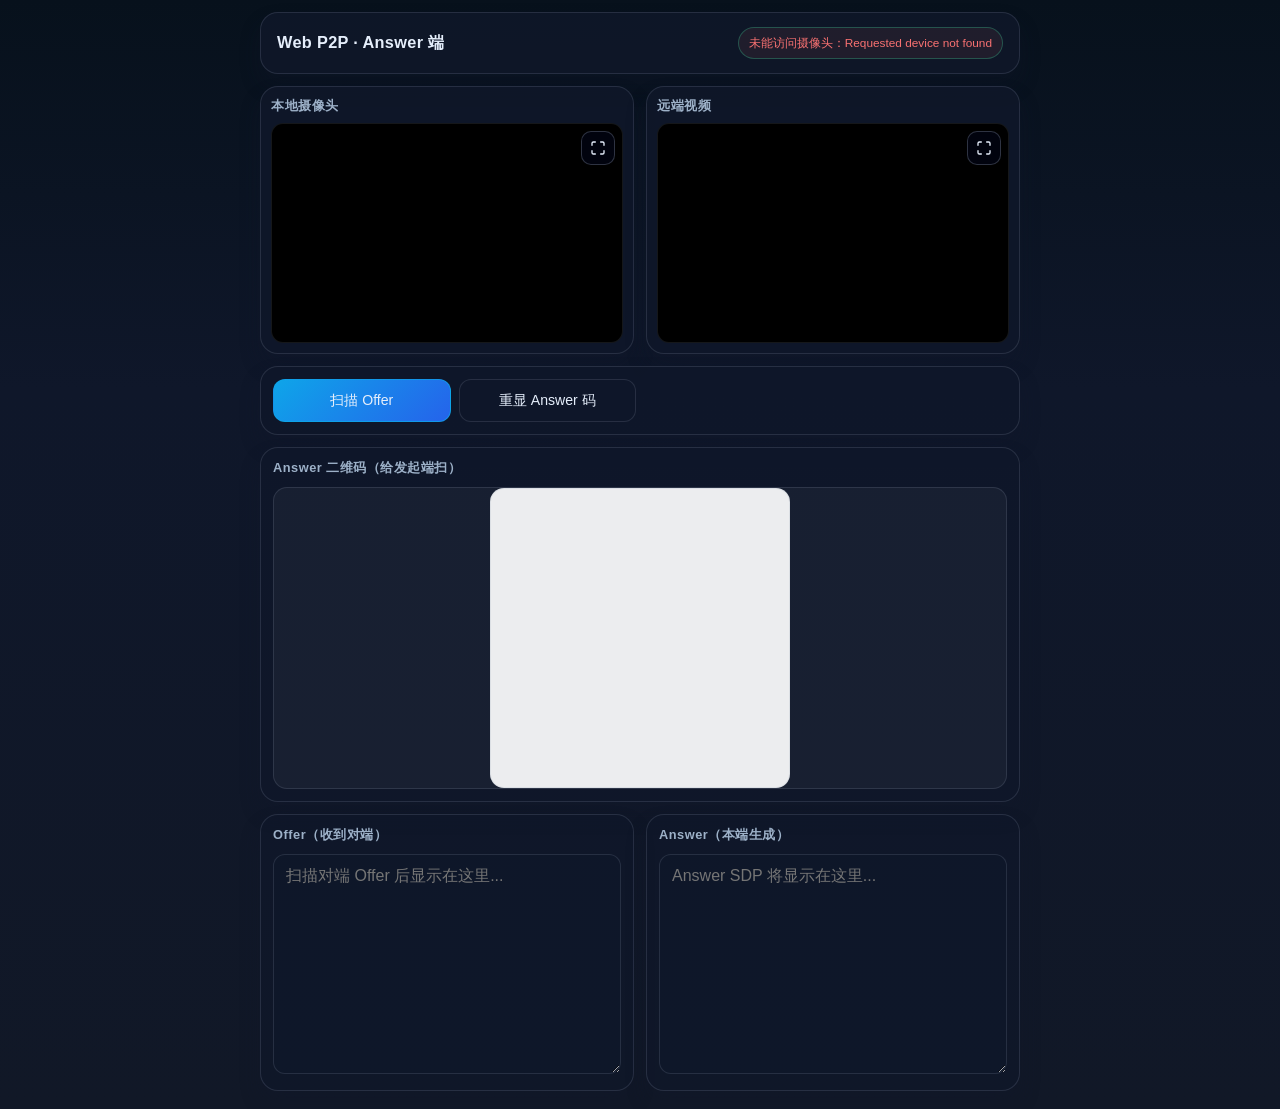
==== answer.html @ 732caa5c "[modified] 拆分offer和answer" ====
<!DOCTYPE html>
<html lang="zh-CN">
  <head>
    <meta charset="UTF-8" />
    <meta name="viewport" content="width=device-width, initial-scale=1.0, viewport-fit=cover" />
    <title>Web P2P · Answer 端</title>
    <link rel="stylesheet" href="style.css" />
  </head>
  <body>
    <div class="app">
      <header class="header card">
        <h1>Web P2P · Answer 端</h1>
        <div id="status" class="status">准备中</div>
      </header>

      <section class="video-grid">
        <div class="video-card card">
          <h3>本地摄像头</h3>
          <div class="video-wrap">
            <video id="localVideo" autoplay muted playsinline></video>
            <button class="fs-btn" data-fs-for="localVideo" title="全屏" aria-label="全屏">
              <svg viewBox="0 0 24 24" fill="none" stroke="currentColor" stroke-width="2" stroke-linecap="round" stroke-linejoin="round"><path d="M8 3H5a2 2 0 0 0-2 2v3m18 0V5a2 2 0 0 0-2-2h-3m0 18h3a2 2 0 0 0 2-2v-3M3 16v3a2 2 0 0 0 2 2h3"/></svg>
            </button>
          </div>
        </div>
        <div class="video-card card">
          <h3>远端视频</h3>
          <div class="video-wrap">
            <video id="remoteVideo" autoplay playsinline></video>
            <button class="fs-btn" data-fs-for="remoteVideo" title="全屏" aria-label="全屏">
              <svg viewBox="0 0 24 24" fill="none" stroke="currentColor" stroke-width="2" stroke-linecap="round" stroke-linejoin="round"><path d="M8 3H5a2 2 0 0 0-2 2v3m18 0V5a2 2 0 0 0-2-2h-3m0 18h3a2 2 0 0 0 2-2v-3M3 16v3a2 2 0 0 0 2 2h3"/></svg>
            </button>
          </div>
        </div>
      </section>

      <div class="controls card">
        <button id="scanOfferBtn" class="primary">扫描 Offer</button>
        <button id="showAnswerBtn">重显 Answer 码</button>
      </div>

      <div class="qr-box card">
        <div style="width:100%;">
          <h3>Answer 二维码（给发起端扫）</h3>
          <div class="qr-wrap">
            <canvas id="qrCanvas" width="220" height="220"></canvas>
          </div>
        </div>
      </div>

      <div class="sdp-grid">
        <div class="sdp-box card">
          <h3>Offer（收到对端）</h3>
          <textarea id="offerSdp" readonly placeholder="扫描对端 Offer 后显示在这里..."></textarea>
        </div>
        <div class="sdp-box card">
          <h3>Answer（本端生成）</h3>
          <textarea id="answerSdp" readonly placeholder="Answer SDP 将显示在这里..."></textarea>
        </div>
      </div>
    </div>

    <div id="scanModal" class="scan-modal hidden">
      <div class="scanner-panel">
        <video id="scanVideo" autoplay playsinline muted></video>
        <div class="scan-actions">
          <button id="scanStartBtn" class="primary">开始扫描</button>
          <button id="scanCloseBtn">关闭</button>
        </div>
      </div>
    </div>

    <!-- qrcode@1.5.1 / jsQR@1.4.0 本地文件,避免 CDN 在国内不可达 -->
    <script src="lib/qrcode.min.js"></script>
    <script src="lib/jsqr.min.js"></script>
    <script src="common.js"></script>
    <script>
      const offerSdpEl = document.getElementById('offerSdp');
      const answerSdpEl = document.getElementById('answerSdp');

      // 应答端流程:扫对端 Offer → 自动生成 Answer → 展示二维码 → 等待建连
      async function acceptOffer(rawText) {
        try {
          const sdp = P2P.normalizeSdp(rawText);
          if (!sdp) {
            setStatus('扫描结果为空', false);
            return;
          }
          if (P2P.inferTypeFromSdp(sdp) !== 'offer') {
            setStatus('扫到的不是 Offer（对端也是应答端？）', false);
            return;
          }

          setStatus('已收到 Offer，正在生成 Answer...');
          await P2P.ensureLocalStream();
          offerSdpEl.value = sdp;

          const pc = P2P.createPeerConnection();
          await pc.setRemoteDescription({ type: 'offer', sdp: P2P.filterSdpCodecs(sdp) });
          const rawAnswer = await pc.createAnswer();
          const filteredAnswer = P2P.filterSdpCodecs(rawAnswer.sdp);
          await pc.setLocalDescription({ ...rawAnswer, sdp: filteredAnswer });

          // 立即展示(尚无 ICE 候选),不等收集
          let payload = P2P.buildQrPayload(pc.localDescription.sdp);
          answerSdpEl.value = payload;
          P2P.renderQr(payload);
          setStatus('Answer 已生成，正在收集 ICE...');

          // ICE 收集完成(或超时)后刷新为含候选的最终版
          await P2P.waitForGatheringComplete(pc);
          payload = P2P.buildQrPayload(pc.localDescription.sdp);
          answerSdpEl.value = payload;
          P2P.renderQr(payload);
          setStatus('Answer 二维码就绪，请让发起端扫描');
        } catch (error) {
          console.error(error);
          setStatus('处理 Offer 失败：' + error.message, false);
        }
      }

      function scanOffer() {
        P2P.openScanner(acceptOffer);
      }

      document.getElementById('scanOfferBtn').addEventListener('click', scanOffer);
      document.getElementById('scanStartBtn').addEventListener('click', scanOffer);
      document.getElementById('scanCloseBtn').addEventListener('click', P2P.closeScanner);

      // 二维码被清掉/想再展示时,从当前连接里重取 Answer
      document.getElementById('showAnswerBtn').addEventListener('click', () => {
        const pc = P2P.state.peerConnection;
        if (!pc || !pc.localDescription) {
          setStatus('还没有生成过 Answer，请先扫描对端 Offer', false);
          return;
        }
        const payload = P2P.buildQrPayload(pc.localDescription.sdp);
        answerSdpEl.value = payload;
        P2P.renderQr(payload);
        setStatus('Answer 二维码已重显');
      });

      (async function init() {
        try {
          await P2P.ensureLocalStream();
          setStatus('摄像头已准备好，等待扫描对端 Offer');
        } catch (error) {
          setStatus('未能访问摄像头：' + error.message, false);
        }
      })();
    </script>
  </body>
</html>
---- style.css ----
:root {
        --bg: #08111f;
        --panel: rgba(15, 23, 42, 0.88);
        --line: rgba(148, 163, 184, 0.18);
        --text: #e5eefb;
        --muted: #9db1c8;
        --green: #34d399;
        --danger: #f87171;
      }

      * { box-sizing: border-box; }

      html, body {
        margin: 0;
        min-height: 100%;
        background: linear-gradient(180deg, #07111c 0%, #0f172a 35%, #111827 100%);
        color: var(--text);
        font-family: -apple-system, BlinkMacSystemFont, "Segoe UI", sans-serif;
      }

      body {
        display: flex;
        justify-content: center;
        padding: max(12px, env(safe-area-inset-top)) 12px max(18px, env(safe-area-inset-bottom));
      }

      .app {
        width: min(100%, 460px);
        display: flex;
        flex-direction: column;
        gap: 12px;
      }

      .card {
        background: var(--panel);
        border: 1px solid var(--line);
        border-radius: 18px;
        box-shadow: 0 12px 20px rgba(15, 23, 42, 0.3);
      }

      .header {
        display: flex;
        justify-content: space-between;
        align-items: center;
        gap: 10px;
        padding: 14px 16px;
      }

      .header h1 {
        margin: 0;
        font-size: 1.02rem;
        letter-spacing: 0.02em;
      }

      .status {
        font-size: 0.74rem;
        color: var(--green);
        background: rgba(52, 211, 153, 0.09);
        border: 1px solid rgba(52, 211, 153, 0.3);
        border-radius: 999px;
        padding: 8px 10px;
        line-height: 1.2;
      }

      .video-grid {
        display: grid;
        grid-template-columns: 1fr;
        gap: 12px;
      }

      .video-card {
        padding: 10px;
      }

      .video-card h3 {
        margin: 0 0 8px;
        color: var(--muted);
        font-size: 0.83rem;
        font-weight: 600;
        letter-spacing: 0.04em;
      }

      .video-wrap {
        position: relative;
      }

      video {
        display: block;
        width: 100%;
        height: 220px;
        border-radius: 12px;
        background: #000;
        object-fit: cover;
        border: 1px solid rgba(148, 163, 184, 0.14);
      }

      video:fullscreen {
        width: 100%;
        height: 100%;
        object-fit: contain;
        border: none;
        border-radius: 0;
      }

      video:-webkit-full-screen {
        width: 100%;
        height: 100%;
        object-fit: contain;
        border: none;
        border-radius: 0;
      }

      .fs-btn {
        position: absolute;
        top: 8px;
        right: 8px;
        width: 34px;
        height: 34px;
        padding: 0;
        display: flex;
        align-items: center;
        justify-content: center;
        border-radius: 10px;
        background: rgba(2, 6, 23, 0.62);
        border: 1px solid rgba(148, 163, 184, 0.3);
      }

      .fs-btn svg {
        width: 16px;
        height: 16px;
      }

      .controls {
        display: grid;
        grid-template-columns: repeat(2, minmax(0, 1fr));
        gap: 8px;
        padding: 12px;
      }

      button {
        text-align: center;
        border: 1px solid var(--line);
        background: rgba(15, 23, 42, 0.9);
        color: var(--text);
        padding: 11px 12px;
        border-radius: 12px;
        font-size: 0.88rem;
        cursor: pointer;
      }

      button.primary { background: linear-gradient(135deg, #0ea5e9, #2563eb); border-color: rgba(14, 165, 233, 0.7); }
      button.warning { background: linear-gradient(135deg, #f59e0b, #f97316); border-color: rgba(245, 158, 11, 0.7); }
      button.danger { background: linear-gradient(135deg, #ef4444, #b91c1c); border-color: rgba(239, 68, 68, 0.8); }

      .qr-box {
        padding: 12px;
      }

      .qr-box h3, .sdp-box h3 {
        margin: 0 0 10px;
        color: var(--muted);
        font-size: 0.8rem;
        letter-spacing: 0.04em;
      }

      .qr-wrap {
        display: flex;
        justify-content: center;
        align-items: center;
        background: rgba(255,255,255,0.04);
        border: 1px solid rgba(148, 163, 184, 0.18);
        border-radius: 14px;
        min-height: 220px;
      }

      #qrCanvas {
        width: min(100%, 300px);
        height: auto;
        background: rgba(255,255,255,0.92);
        border-radius: 14px;
        padding: 10px;
        border: 1px solid rgba(148, 163, 184, 0.2);
      }

      .sdp-grid {
        display: grid;
        grid-template-columns: 1fr 1fr;
        gap: 12px;
      }

      .sdp-box {
        padding: 12px;
      }

      textarea {
        width: 100%;
        min-height: 220px;
        resize: vertical;
        border-radius: 12px;
        border: 1px solid var(--line);
        background: rgba(15, 23, 42, 0.65);
        color: var(--text);
        padding: 10px 12px;
        font: inherit;
        line-height: 1.4;
      }

      .scan-modal {
        position: fixed;
        inset: 0;
        display: flex;
        align-items: center;
        justify-content: center;
        background: rgba(2, 6, 23, 0.78);
        padding: 16px;
        z-index: 20;
      }

      .scan-modal.hidden { display: none; }

      .scanner-panel {
        width: min(100%, 420px);
        background: rgba(15, 23, 42, 0.97);
        border: 1px solid var(--line);
        border-radius: 18px;
        padding: 12px;
      }

      .scanner-panel video {
        height: 300px;
      }

      .scan-actions {
        display: flex;
        justify-content: flex-end;
        gap: 8px;
        margin-top: 10px;
      }

      @media (min-width: 640px) {
        .app { width: min(100%, 760px); }
        .video-grid { grid-template-columns: repeat(2, minmax(0, 1fr)); }
        .controls { grid-template-columns: repeat(4, minmax(0, 1fr)); }
      }
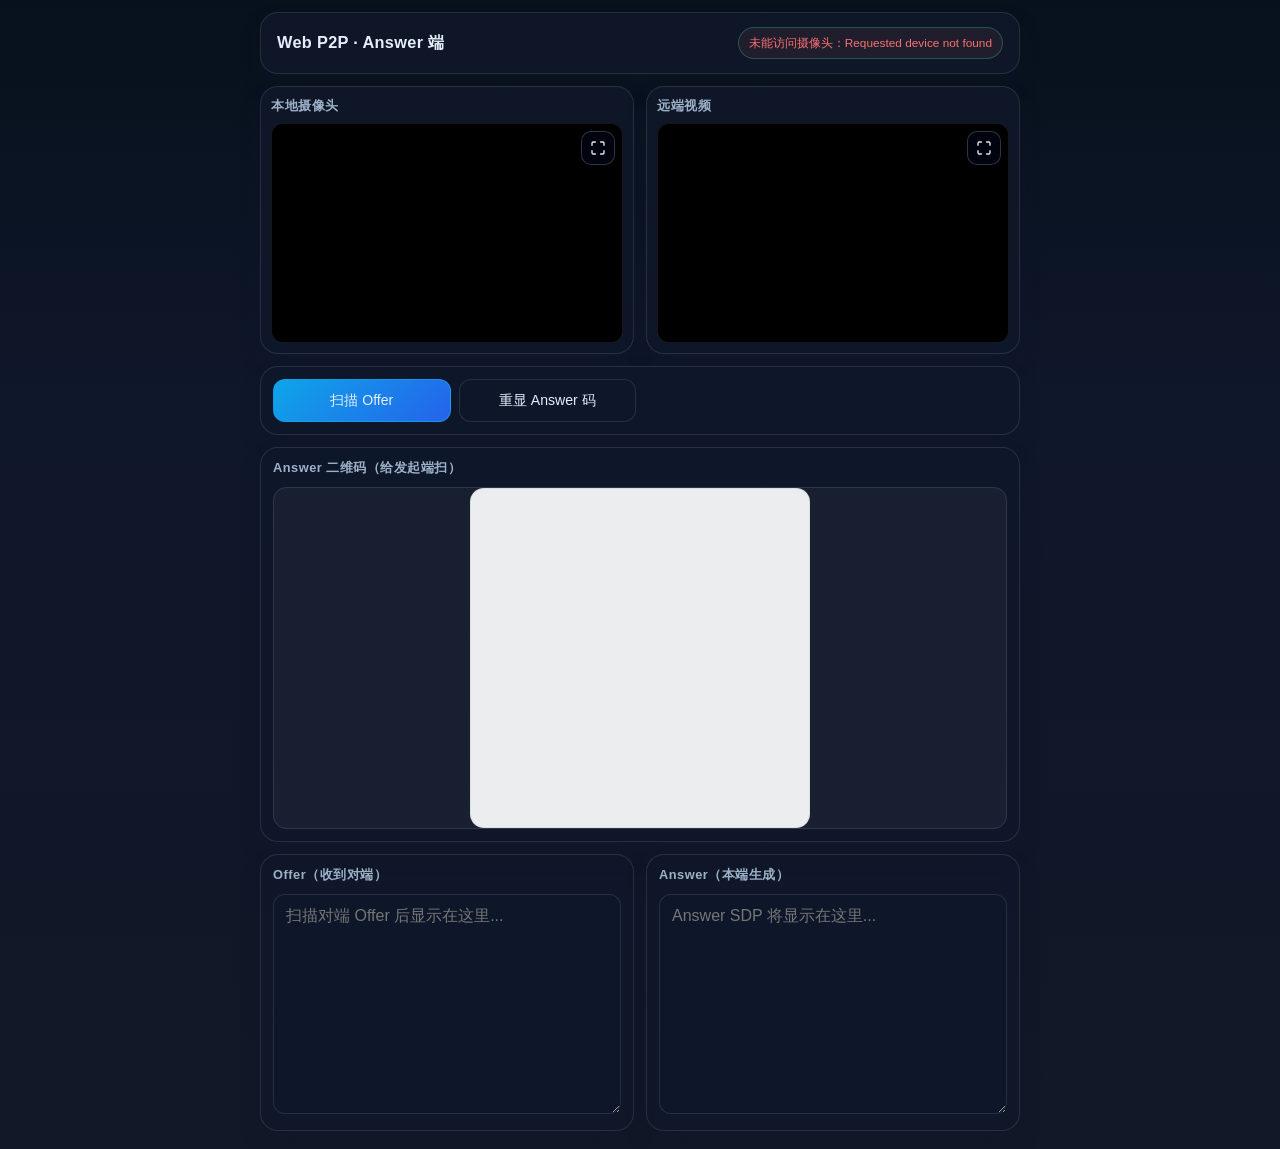
==== commit 1371593b: "Enhance scan modal with video and UI elements Added scan stage and visual elements for scanning func" ====
--- a/answer.html
+++ b/answer.html
@@ -62,7 +62,17 @@
 
     <div id="scanModal" class="scan-modal hidden">
       <div class="scanner-panel">
-        <video id="scanVideo" autoplay playsinline muted></video>
+        <div class="scan-stage">
+          <video id="scanVideo" autoplay playsinline muted></video>
+          <div class="scan-frame">
+            <span class="scan-corner tl"></span>
+            <span class="scan-corner tr"></span>
+            <span class="scan-corner bl"></span>
+            <span class="scan-corner br"></span>
+            <div class="scan-line"></div>
+          </div>
+          <div class="scan-badge">已识别</div>
+        </div>
         <div class="scan-actions">
           <button id="scanStartBtn" class="primary">开始扫描</button>
           <button id="scanCloseBtn">关闭</button>
@@ -78,22 +88,33 @@
       const offerSdpEl = document.getElementById('offerSdp');
       const answerSdpEl = document.getElementById('answerSdp');
 
+      // 文本框显示可读的瘦身 SDP;二维码里放的是模板变量载荷,两者内容不同。
+      // 返回 renderQr 的结果,仅当二维码真的画出来才报「就绪」。
+      function showAnswer(pc) {
+        const sdp = pc.localDescription.sdp;
+        answerSdpEl.value = P2P.slimSdpForQr(sdp);
+        return P2P.renderQr(P2P.buildQrPayload(sdp, 'answer'));
+      }
+
       // 应答端流程:扫对端 Offer → 自动生成 Answer → 展示二维码 → 等待建连
       async function acceptOffer(rawText) {
         try {
-          const sdp = P2P.normalizeSdp(rawText);
+          // 模板载荷按前缀判角色;明文码(旧版页面)退回按 a=setup 判
+          const { sdp, role } = P2P.decodeScannedText(rawText);
           if (!sdp) {
             setStatus('扫描结果为空', false);
             return;
           }
-          if (P2P.inferTypeFromSdp(sdp) !== 'offer') {
+          if ((role || P2P.inferTypeFromSdp(sdp)) !== 'offer') {
             setStatus('扫到的不是 Offer（对端也是应答端？）', false);
             return;
           }
 
           setStatus('已收到 Offer，正在生成 Answer...');
+          // 复原出的完整 Offer SDP 先落进文本框展示:即使随后取摄像头失败,
+          // 扫码结果也不丢(之前放在 ensureLocalStream 之后,摄像头一失败这里就空着)
+          offerSdpEl.value = sdp;
           await P2P.ensureLocalStream();
-          offerSdpEl.value = sdp;
 
           const pc = P2P.createPeerConnection();
           await pc.setRemoteDescription({ type: 'offer', sdp: P2P.filterSdpCodecs(sdp) });
@@ -101,18 +122,13 @@
           const filteredAnswer = P2P.filterSdpCodecs(rawAnswer.sdp);
           await pc.setLocalDescription({ ...rawAnswer, sdp: filteredAnswer });
 
-          // 立即展示(尚无 ICE 候选),不等收集
-          let payload = P2P.buildQrPayload(pc.localDescription.sdp);
-          answerSdpEl.value = payload;
-          P2P.renderQr(payload);
-          setStatus('Answer 已生成，正在收集 ICE...');
+          // 立即展示(尚无 ICE 候选),不等收集。此时载荷 nCand=0,对端扫到会被拒收
+          showAnswer(pc);
+          setStatus('Answer 已生成，正在收集 ICE，请稍候再扫...');
 
           // ICE 收集完成(或超时)后刷新为含候选的最终版
           await P2P.waitForGatheringComplete(pc);
-          payload = P2P.buildQrPayload(pc.localDescription.sdp);
-          answerSdpEl.value = payload;
-          P2P.renderQr(payload);
-          setStatus('Answer 二维码就绪，请让发起端扫描');
+          if (showAnswer(pc)) setStatus('Answer 二维码就绪，请让发起端扫描');
         } catch (error) {
           console.error(error);
           setStatus('处理 Offer 失败：' + error.message, false);
@@ -134,10 +150,7 @@
           setStatus('还没有生成过 Answer，请先扫描对端 Offer', false);
           return;
         }
-        const payload = P2P.buildQrPayload(pc.localDescription.sdp);
-        answerSdpEl.value = payload;
-        P2P.renderQr(payload);
-        setStatus('Answer 二维码已重显');
+        if (showAnswer(pc)) setStatus('Answer 二维码已重显');
       });
 
       (async function init() {
--- a/style.css
+++ b/style.css
@@ -173,12 +173,14 @@
         min-height: 220px;
       }
 
+      /* 内边距归零:绘制区就是整块画布。白边交给 QR 自己的 margin 参数,
+         之前那 10px padding 白白吃掉 7% 渲染宽度。 */
       #qrCanvas {
-        width: min(100%, 300px);
+        width: min(100%, 340px);
         height: auto;
         background: rgba(255,255,255,0.92);
         border-radius: 14px;
-        padding: 10px;
+        padding: 0;
         border: 1px solid rgba(148, 163, 184, 0.2);
       }
 
